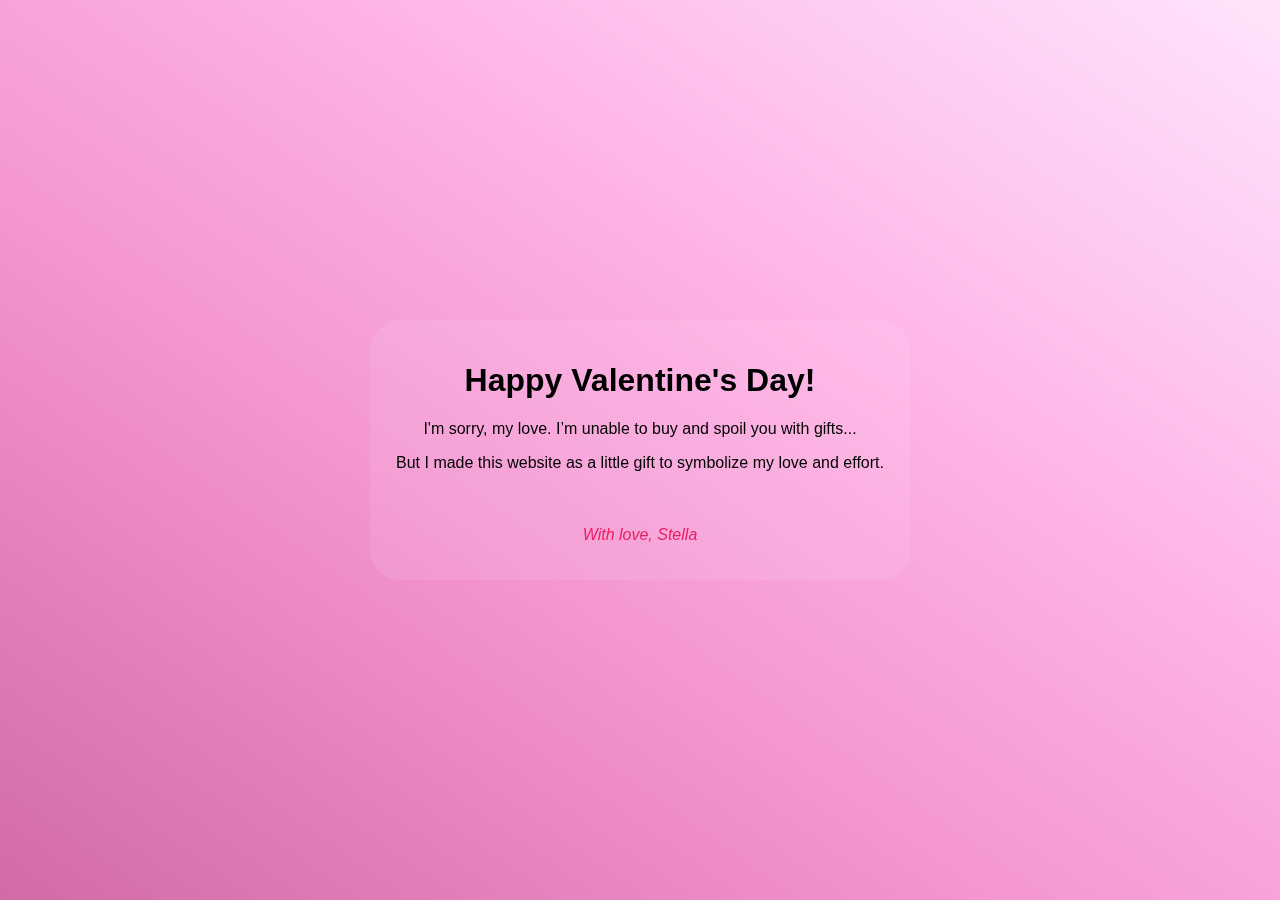
==== index.html @ 43e7362f "update" ====
<!DOCTYPE html>
<html lang="en">

<head>
  <meta charset="UTF-8">
  <meta name="viewport" content="width=device-width, initial-scale=1.0">
  <title>Valentine's Day Card</title>
  <link rel="stylesheet" href="style.css">
</head>

<body>
    <!-- Valentine's Card -->
    <div class="card">
      <div class="message" id="message">
        <h1>Happy Valentine's Day!</h1>
        <p>I'm sorry, my love. I’m unable to buy and spoil you with gifts...</p>
        <p>But I made this website as a little gift to symbolize my love and effort.</p>
        <br>
        <p class="signature">With love, Stella</p>
      </div>
    </div>

    </div>

  <script src="main.js"></script>
</body>

</html>
---- style.css ----
body, html {
    margin: 0;
    padding: 0;
    width: 100%;
    height: 100%;
    display: flex;
    justify-content: center;
    align-items: center;
    background-image: linear-gradient(to right top, #d16ba5, #d975af, #e27fb9, #ea89c4, #f393ce, #f79ed6, #faa8de, #feb3e6, #fec0ec, #feccf2, #fed8f7, #ffe4fb);
    font-family: 'Arial', sans-serif;
    overflow: hidden;
}

.card {
    text-align: center;
    padding: 20px;
    border-radius: 30px;
    background: rgba(255, 255, 255, 0.09);
    backdrop-filter: blur(6.1px);
    -webkit-backdrop-filter: blur(6.1px);
    max-width: 500px;
    width: 90%;
    position: relative;
    overflow: hidden;
    animation: hoverUpDown 3s ease-in-out infinite;
}

.message {
    position: relative;
    z-index: 2;
}

.signature {
    margin-top: 20px;
    font-style: italic;
    color: #e91e63;
}

/* Hover Floating Animation */
@keyframes hoverUpDown {
    0%, 100% { transform: translateY(0); }
    50% { transform: translateY(-5px); }
}

/* Raining Hearts */
.heart-rain {
    position: absolute;
    top: -10%;
    font-size: 24px;
    color: white;
    opacity: 0.8;
    animation: heartFall linear infinite;
}

@keyframes heartFall {
    0% { transform: translateY(0) rotate(0deg); opacity: 1; }
    100% { transform: translateY(500px) rotate(360deg); opacity: 0; }
}
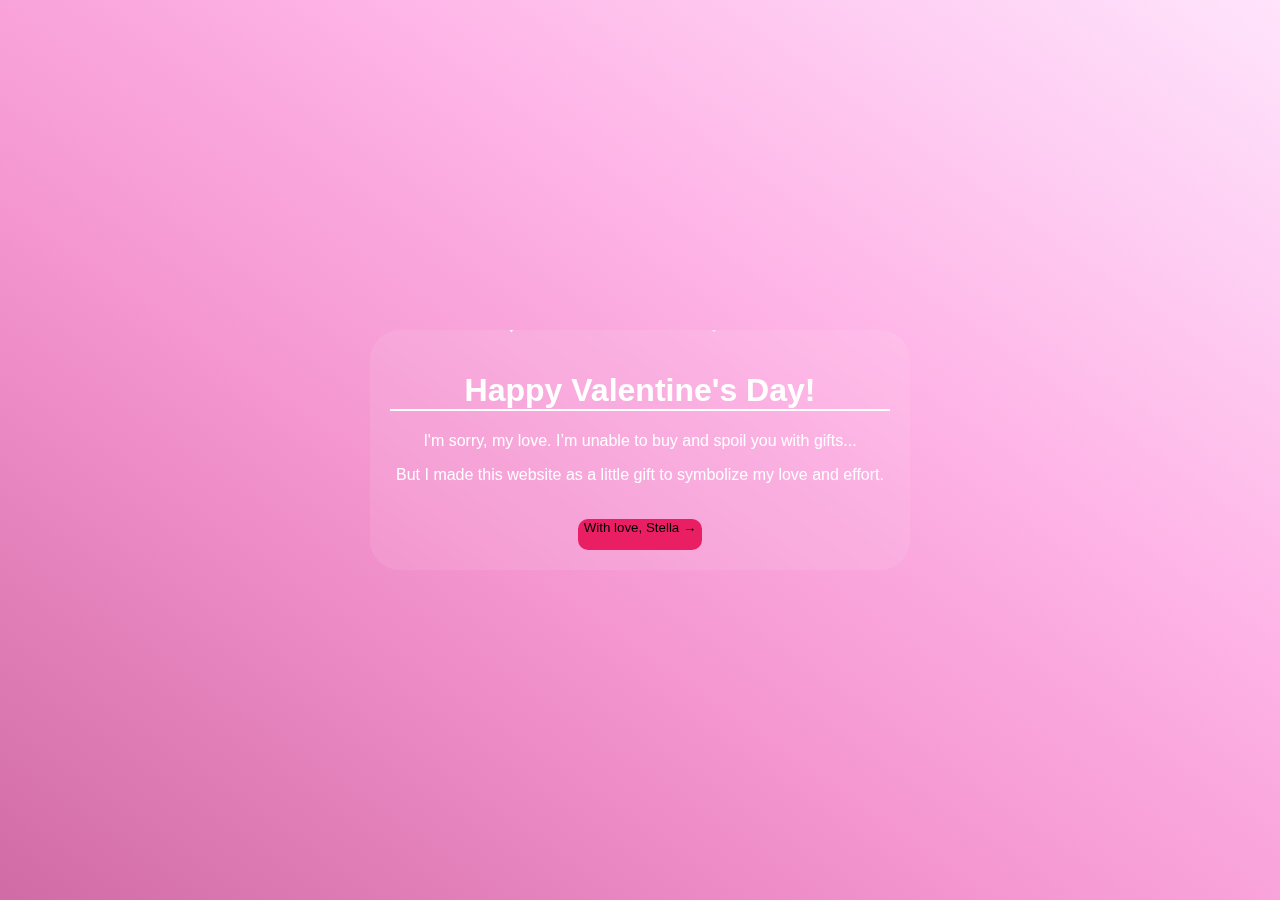
==== commit b1257310: "update" ====
--- a/index.html
+++ b/index.html
@@ -16,7 +16,7 @@
         <p>I'm sorry, my love. I’m unable to buy and spoil you with gifts...</p>
         <p>But I made this website as a little gift to symbolize my love and effort.</p>
         <br>
-        <p class="signature">With love, Stella</p>
+        <button id="next" onclick="next()" class ='next' <p class="signature">With love, Stella → </p></button>
       </div>
     </div>
 
--- a/style.css
+++ b/style.css
@@ -28,14 +28,21 @@
 .message {
     position: relative;
     z-index: 2;
+color:white;
 }
 
 .signature {
     margin-top: 20px;
     font-style: italic;
-    color: #e91e63;
+    color: white;
 }
-
+.next{
+  background-color:#e91e63;
+  border:none;
+  border-radius: 10px;
+  text-align:center;
+  justify-items: center;
+}
 /* Hover Floating Animation */
 @keyframes hoverUpDown {
     0%, 100% { transform: translateY(0); }
@@ -56,3 +63,16 @@
     0% { transform: translateY(0) rotate(0deg); opacity: 1; }
     100% { transform: translateY(500px) rotate(360deg); opacity: 0; }
 }
+
+.message >h1{
+  border-bottom:2px solid white;
+}
+
+/* Long text styling */
+.long-text {
+    padding: 25px;
+    font-size: 18px;
+    line-height: 1.6;
+    max-height: 600px;
+    overflow-y: auto; /* Enable scroll inside the card for long text */
+}
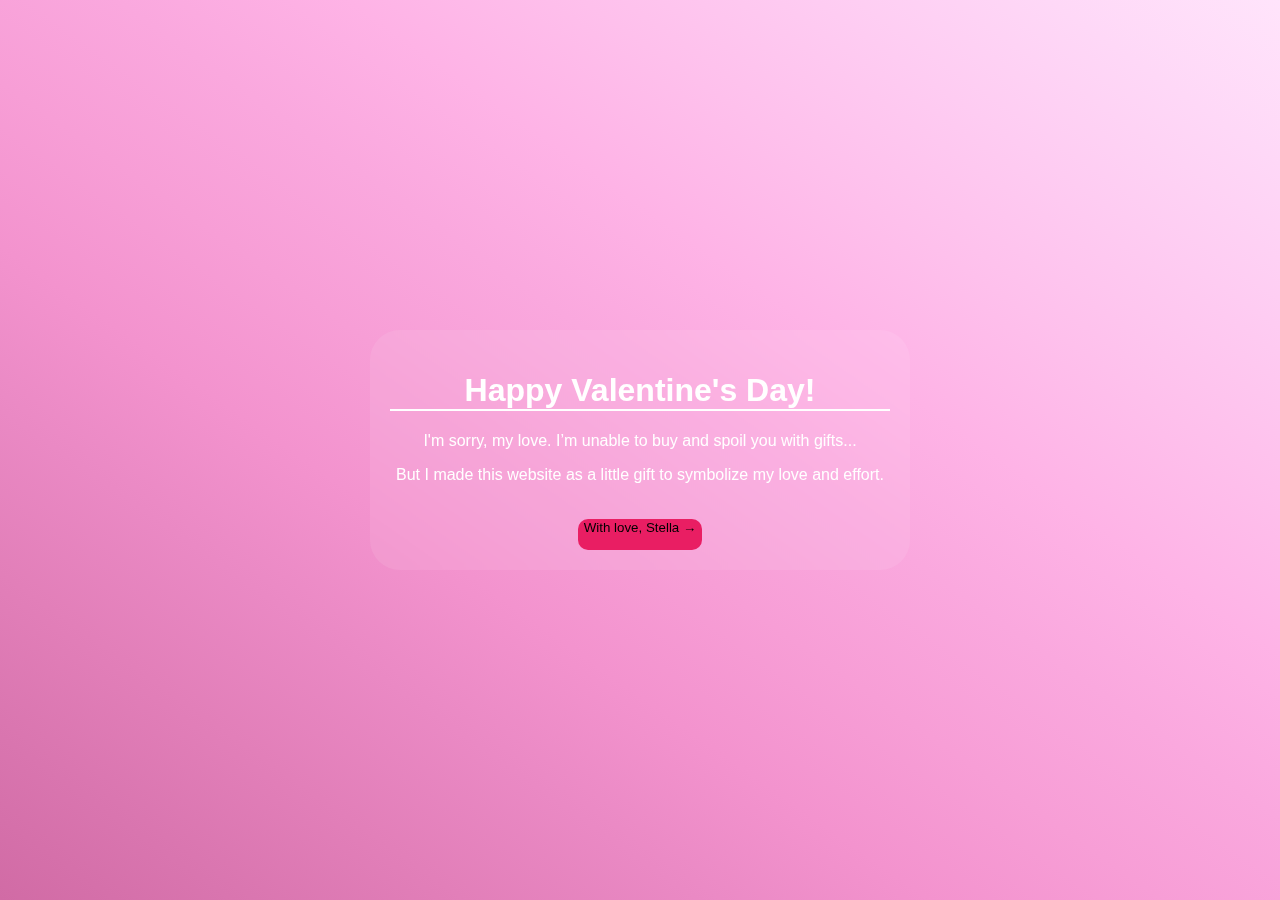
==== commit 93ee83be: "update index.html" ====
--- a/index.html
+++ b/index.html
@@ -11,6 +11,8 @@
 <body>
     <!-- Valentine's Card -->
     <div class="card">
+      
+      
       <div class="message" id="message">
         <h1>Happy Valentine's Day!</h1>
         <p>I'm sorry, my love. I’m unable to buy and spoil you with gifts...</p>
